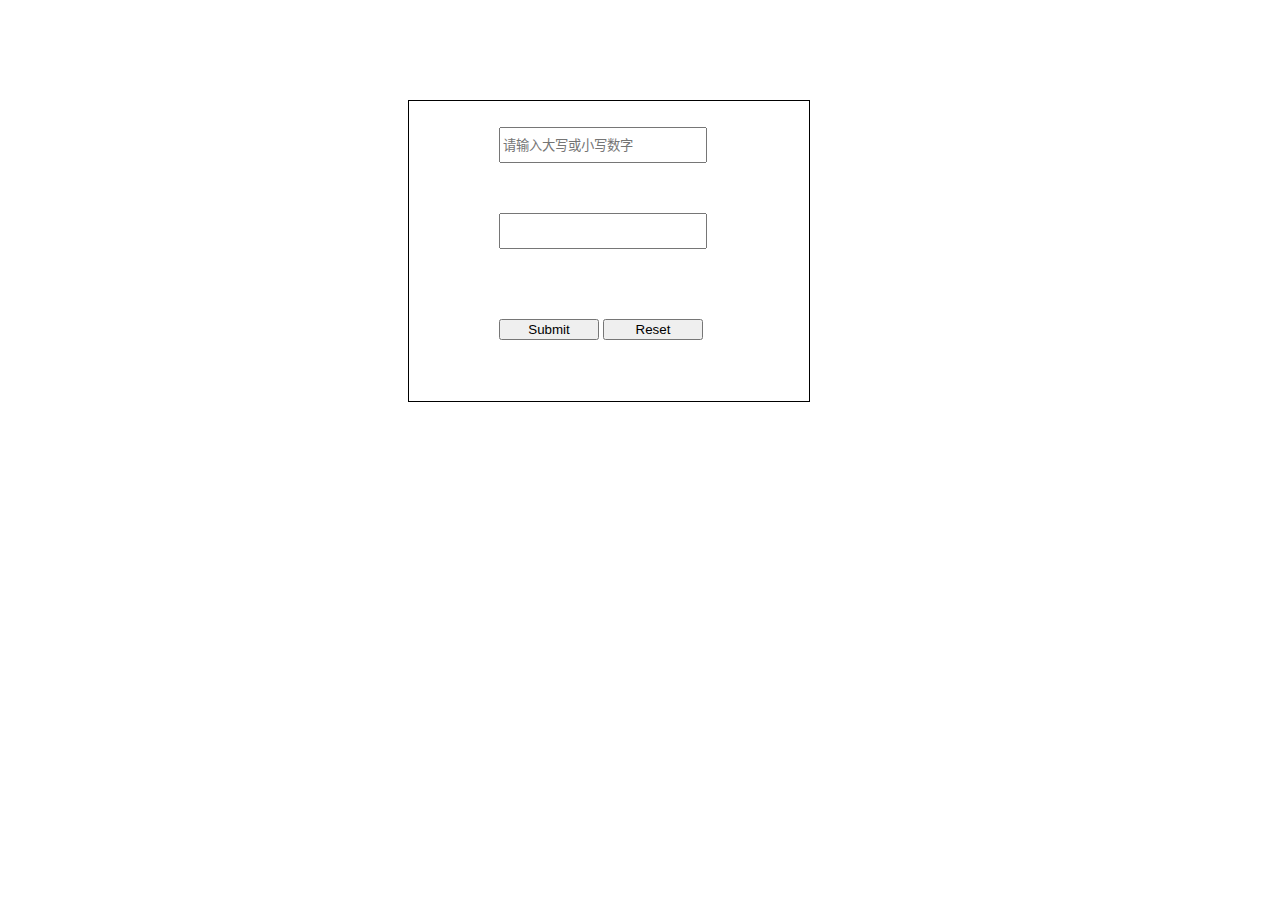
==== flask前后端交互/templates/index.html @ 07aefcf3 "Add files via upload" ====
<!DOCTYPE html>
<html lang="zh-CN">

<head>
    <meta charset="UTF-8">
    <meta http-equiv="X-UA-Compatible" content="IE=edge">
    <meta name="viewport" content="width=device-width, initial-scale=1.0">
    <title>数字大小写转换</title>
    <style>
        body {
            background-image: url(https://img1.imgtp.com/2022/11/19/grKrL4mP.png);
            background-repeat: no-repeat;
            /* backgro percentage */
            background-size: cover;
        }

        .box {
            height: 300px;
            width: 400px;
            background-color: white;
            margin-top: 100px;
            margin-left: 400px;
            border: black;
            border-width: 1px;
            border-style: solid;
            display: flex;
        }

        .输入 {
            margin-left: 50px;
            margin-top: 10px;
        }

        li {
            list-style: none;
        }

        .windows {
            flex-direction: column;
        }

        .输入 {
            width: 200px;
            height: 25px;
        }

        /* .结果{
            margin-top: 100px;
        } */
        /* input[type="submit"]{
            line-height: 48px;
            margin-top: 10px;
            width: 100%;
            } */
        .jie {
            margin-left: 50px;
            margin-top: 50px;
            margin-bottom: 50px;

        }

        .zuihou {
            position: relative;
            left: 50px;
            top: 20px;


        }

        #myForm {
            height: 300px;
            width: 400px;
        }

        #submit {
            width: 100px;
        }

        #reset {
            width: 100px;
        }
    </style>
</head>

<body>
<div class="box">
    <!-- 这是背景的盒子 -->
    <form id="myForm" method="post">
        <ul class="window">
            <li>
                <input type="text" placeholder="请输入大写或小写数字" style="width: 200px;height: 30px;" class="输入"
                       id="num" name="input">

            </li>
            <li><input type="text" style="width: 200px;height: 30px;" class="jie" id="result"></li>
            <li class="zuihou">
                <input type="submit" id="submit" onclick="submit()">
                <input type="reset" id="reset" onclick="reset()">
            </li>
        </ul>
    </form>
</div>
</body>

</html>
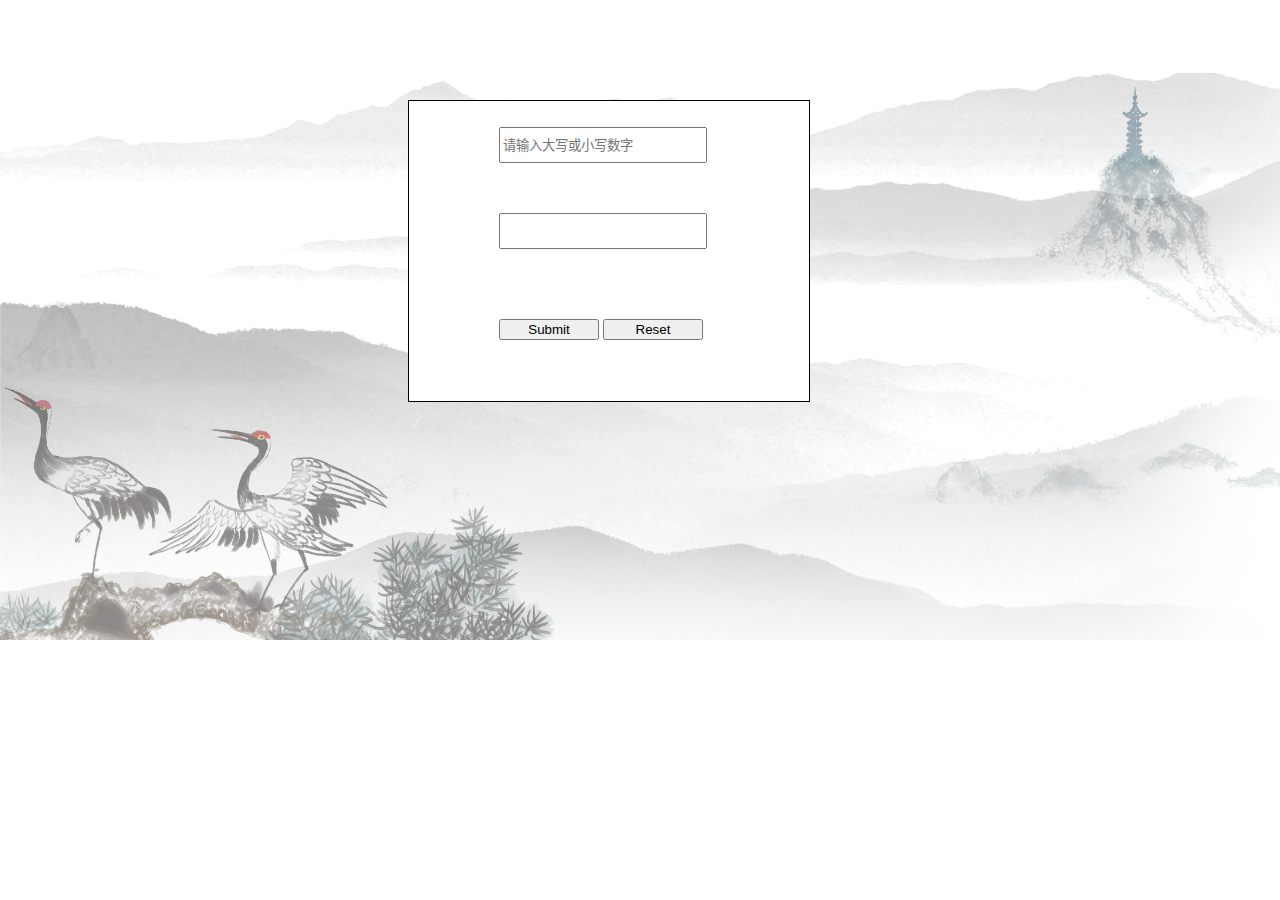
==== commit 4ad3e8b2: "kidxxid" ====
--- a/flask前后端交互/templates/index.html
+++ b/flask前后端交互/templates/index.html
@@ -6,86 +6,13 @@
     <meta http-equiv="X-UA-Compatible" content="IE=edge">
     <meta name="viewport" content="width=device-width, initial-scale=1.0">
     <title>数字大小写转换</title>
-    <style>
-        body {
-            background-image: url(https://img1.imgtp.com/2022/11/19/grKrL4mP.png);
-            background-repeat: no-repeat;
-            /* backgro percentage */
-            background-size: cover;
-        }
-
-        .box {
-            height: 300px;
-            width: 400px;
-            background-color: white;
-            margin-top: 100px;
-            margin-left: 400px;
-            border: black;
-            border-width: 1px;
-            border-style: solid;
-            display: flex;
-        }
-
-        .输入 {
-            margin-left: 50px;
-            margin-top: 10px;
-        }
-
-        li {
-            list-style: none;
-        }
-
-        .windows {
-            flex-direction: column;
-        }
-
-        .输入 {
-            width: 200px;
-            height: 25px;
-        }
-
-        /* .结果{
-            margin-top: 100px;
-        } */
-        /* input[type="submit"]{
-            line-height: 48px;
-            margin-top: 10px;
-            width: 100%;
-            } */
-        .jie {
-            margin-left: 50px;
-            margin-top: 50px;
-            margin-bottom: 50px;
-
-        }
-
-        .zuihou {
-            position: relative;
-            left: 50px;
-            top: 20px;
-
-
-        }
-
-        #myForm {
-            height: 300px;
-            width: 400px;
-        }
-
-        #submit {
-            width: 100px;
-        }
-
-        #reset {
-            width: 100px;
-        }
-    </style>
+    <link rel="stylesheet" type="text/css" href="../static/css/index.css">
 </head>
 
 <body>
 <div class="box">
     <!-- 这是背景的盒子 -->
-    <form id="myForm" method="post">
+    <form id="myForm" method="post" style="margin: auto auto">
         <ul class="window">
             <li>
                 <input type="text" placeholder="请输入大写或小写数字" style="width: 200px;height: 30px;" class="输入"
@@ -100,6 +27,7 @@
         </ul>
     </form>
 </div>
+
 </body>
 
 </html>--- a/flask前后端交互/static/css/index.css
+++ b/flask前后端交互/static/css/index.css
@@ -0,0 +1,72 @@
+body {
+    background-image: url(背景.png);
+    background-repeat: no-repeat;
+    /* backgro percentage */
+    background-size: cover;
+}
+
+.box {
+    height: 300px;
+    width: 400px;
+    background-color: white;
+    margin-top: 100px;
+    margin-left: 400px;
+    border: black;
+    border-width: 1px;
+    border-style: solid;
+    display: flex;
+}
+
+.输入 {
+    margin-left: 50px;
+    margin-top: 10px;
+}
+
+li {
+    list-style: none;
+}
+
+.windows {
+    flex-direction: column;
+}
+
+.输入 {
+    width: 200px;
+    height: 25px;
+}
+
+/* .结果{
+    margin-top: 100px;
+} */
+/* input[type="submit"]{
+    line-height: 48px;
+    margin-top: 10px;
+    width: 100%;
+    } */
+.jie {
+    margin-left: 50px;
+    margin-top: 50px;
+    margin-bottom: 50px;
+
+}
+
+.zuihou {
+    position: relative;
+    left: 50px;
+    top: 20px;
+
+
+}
+
+#myForm {
+    height: 300px;
+    width: 400px;
+}
+
+#submit {
+    width: 100px;
+}
+
+#reset {
+    width: 100px;
+}